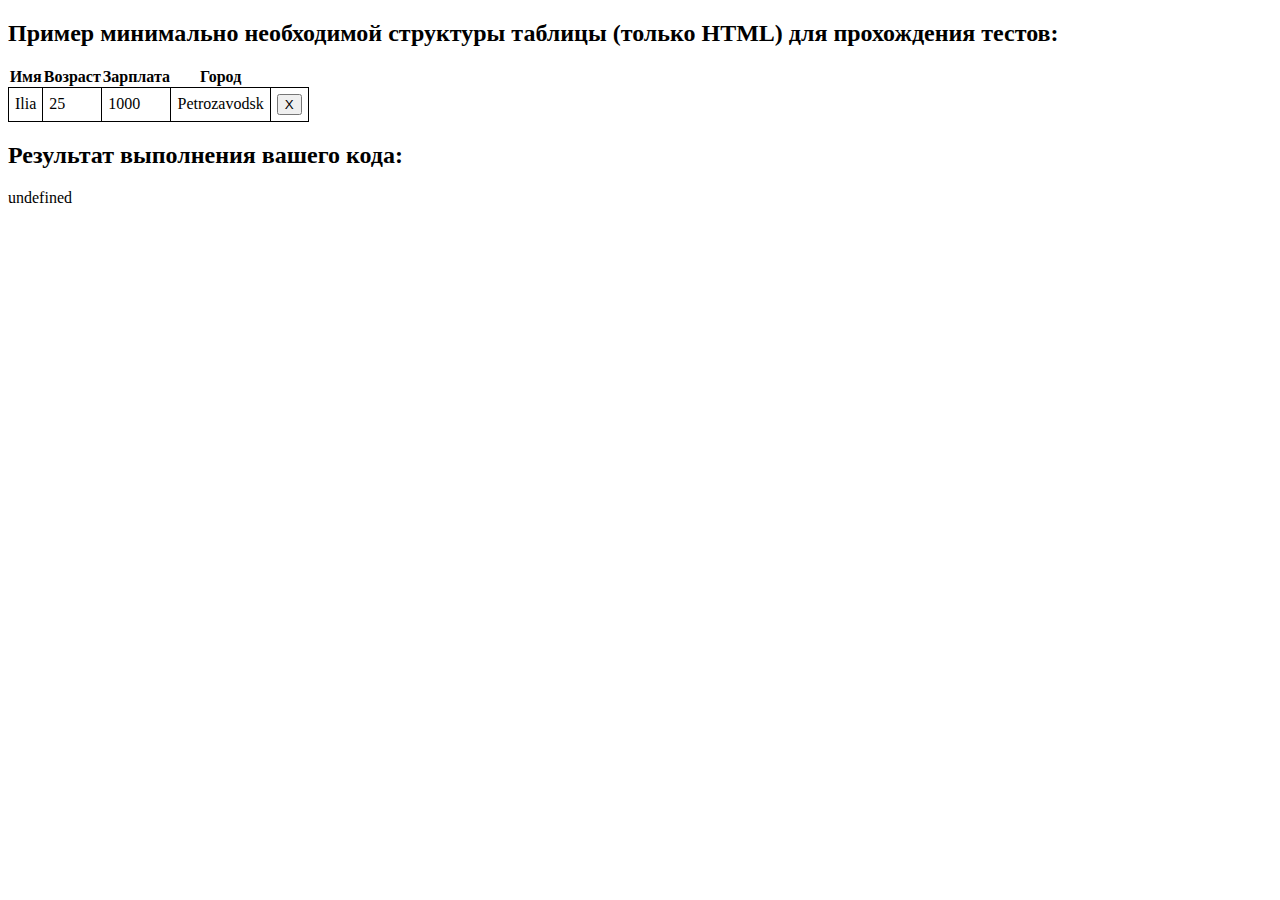
==== 6-module/1-task/index.html @ 4e1aabac "Added task Таблица с удаляемыми строками" ====
<!DOCTYPE html>
<html>

<head>
  <title>Очищаемая таблица</title>
  <link href="style.css" rel="stylesheet">
</head>

<body>
  <h2>Пример минимально необходимой структуры таблицы (только HTML) для прохождения тестов:</h1>
  <div class="example">
    <table>
      <thead>
        <tr>
          <th>Имя</th>
          <th>Возраст</th>
          <th>Зарплата</th>
          <th>Город</th>
          <th></th>
        </tr>
      </thead>
      <tbody>
        <tr>
          <td>Ilia</td>
          <td>25</td>
          <td>1000</td>
          <td>Petrozavodsk</td>
          <td><button>X</button></td>
        </tr>
      </tbody>
    </table>
  </div>

  <h2>Результат выполнения вашего кода:</h2>

  <script type="module">
    import UserTable from './index.js';

    let rows = [
      {
        name: 'Ilia',
        age: 25,
        salary: 1000,
        city: 'Petrozavodsk'
      },
      {
        name: 'Vasya',
        age: 14,
        salary: 1500,
        city: 'Moscow'
      },
      {
        name: 'Ivan',
        age: 22,
        salary: 100,
        city: 'Bryansk'
      },
      {
        name: 'Petya',
        age: 45,
        salary: 990,
        city: 'Chita'
      }
    ];

    let table = new UserTable(rows);
    document.body.append(table.elem);

  </script>
</body>

</html>
---- 6-module/1-task/style.css ----
td {
    border: 1px solid black;
    padding: 6px;
}

table { 
    border-collapse: collapse; 
}
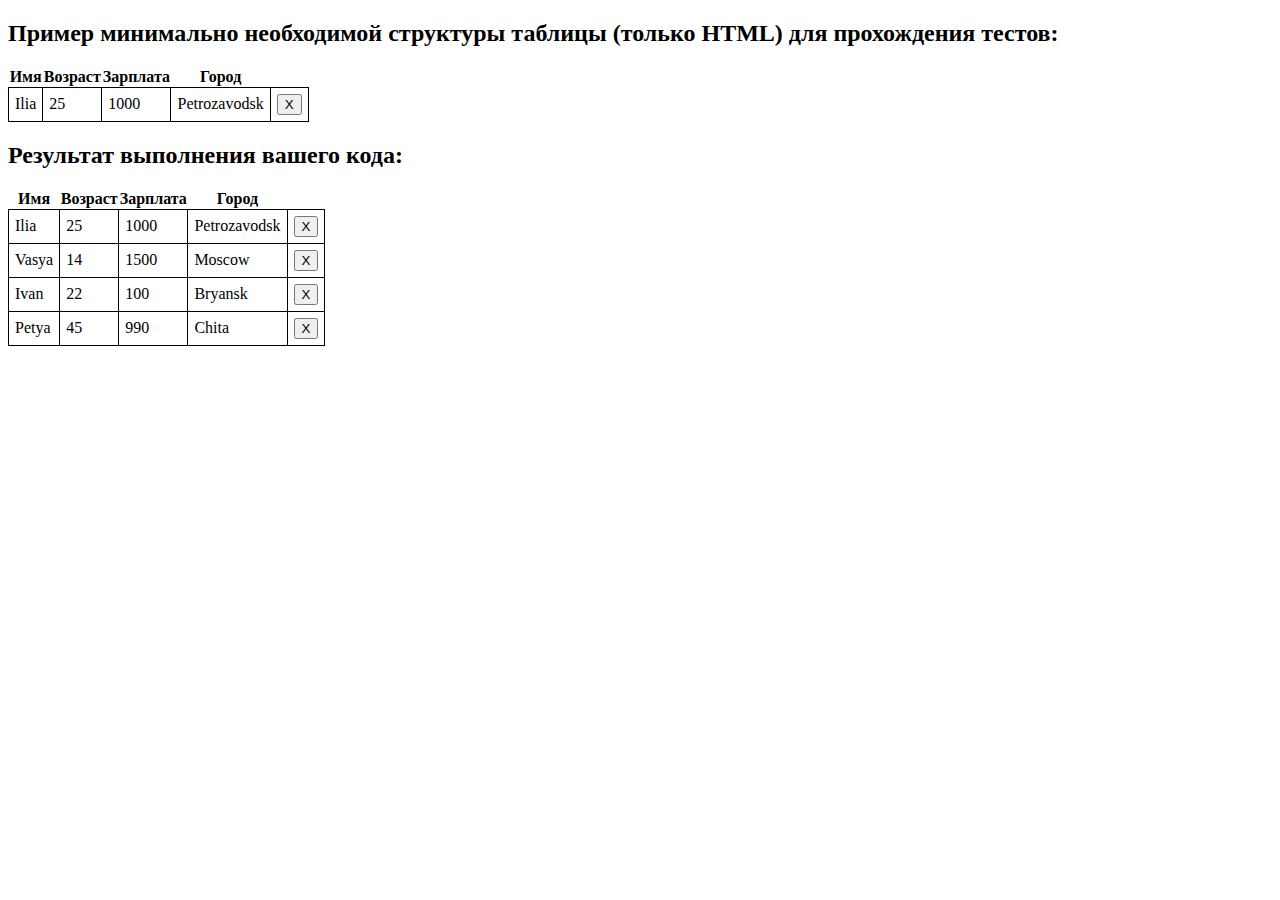
==== commit beb97be8: "Версия 1" ====
--- a/6-module/1-task/index.html
+++ b/6-module/1-task/index.html
@@ -1,39 +1,39 @@
 <!DOCTYPE html>
 <html>
-
-<head>
-  <title>Очищаемая таблица</title>
-  <link href="style.css" rel="stylesheet">
-</head>
-
-<body>
-  <h2>Пример минимально необходимой структуры таблицы (только HTML) для прохождения тестов:</h1>
-  <div class="example">
-    <table>
-      <thead>
-        <tr>
-          <th>Имя</th>
-          <th>Возраст</th>
-          <th>Зарплата</th>
-          <th>Город</th>
-          <th></th>
-        </tr>
-      </thead>
-      <tbody>
-        <tr>
-          <td>Ilia</td>
-          <td>25</td>
-          <td>1000</td>
-          <td>Petrozavodsk</td>
-          <td><button>X</button></td>
-        </tr>
-      </tbody>
-    </table>
-  </div>
-
-  <h2>Результат выполнения вашего кода:</h2>
-
-  <script type="module">
+    <head>
+        <title>Очищаемая таблица</title>
+        <link href="style.css" rel="stylesheet">
+    </head>
+    <body>
+        <h2>
+            Пример минимально необходимой структуры таблицы (только HTML) для прохождения тестов:
+        </h1>
+        <div class="example">
+            <table>
+                <thead>
+                    <tr>
+                        <th>Имя</th>
+                        <th>Возраст</th>
+                        <th>Зарплата</th>
+                        <th>Город</th>
+                        <th></th>
+                    </tr>
+                </thead>
+                <tbody>
+                    <tr>
+                        <td>Ilia</td>
+                        <td>25</td>
+                        <td>1000</td>
+                        <td>Petrozavodsk</td>
+                        <td>
+                            <button>X</button>
+                        </td>
+                    </tr>
+                </tbody>
+            </table>
+        </div>
+        <h2>Результат выполнения вашего кода:</h2>
+        <script type="module">
     import UserTable from './index.js';
 
     let rows = [
@@ -65,8 +65,6 @@
 
     let table = new UserTable(rows);
     document.body.append(table.elem);
-
-  </script>
-</body>
-
+        </script>
+    </body>
 </html>
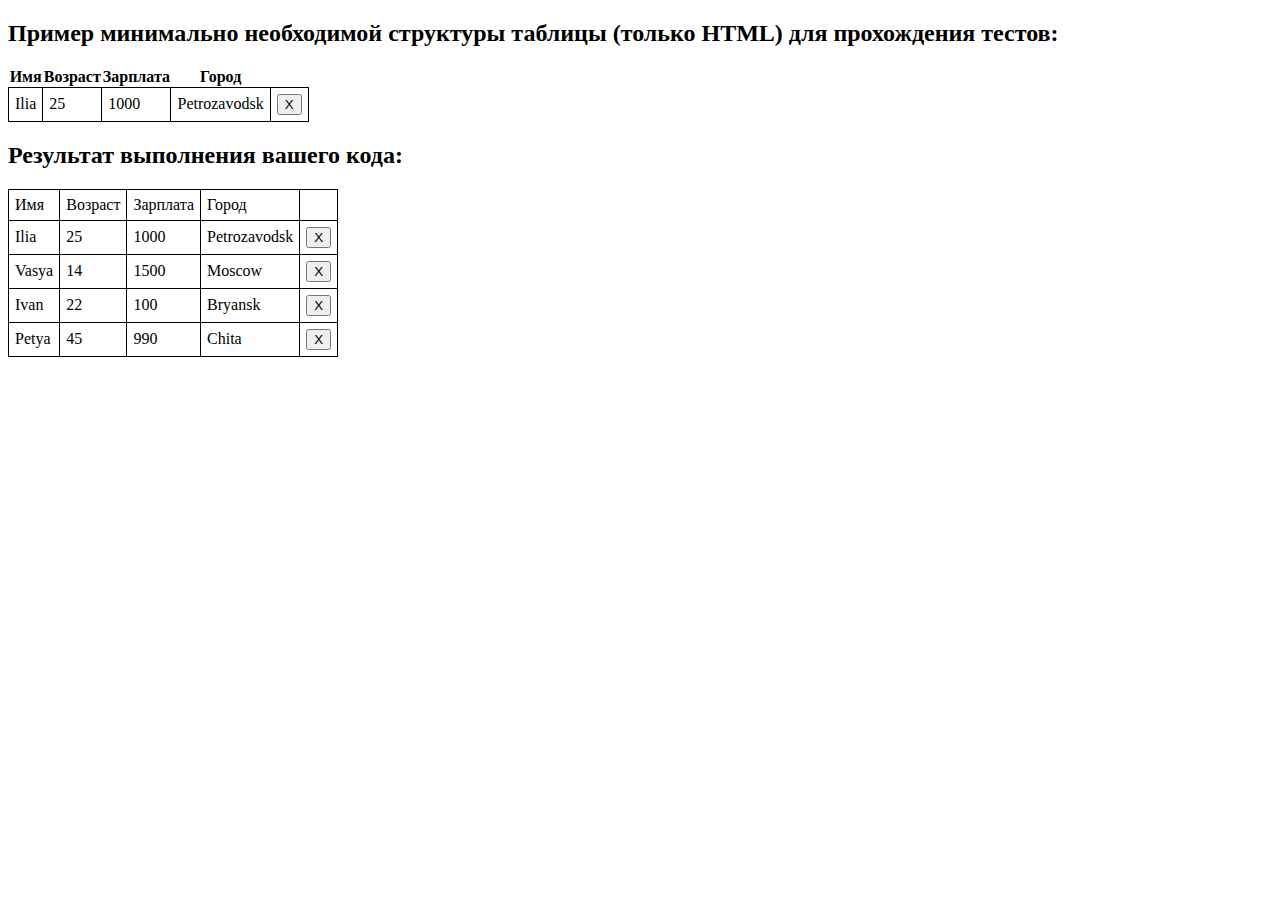
==== commit 6db98acf: "Added teacher solution for task: Таблица с удаляемыми строками" ====
--- a/6-module/1-task/index.html
+++ b/6-module/1-task/index.html
@@ -1,39 +1,39 @@
 <!DOCTYPE html>
 <html>
-    <head>
-        <title>Очищаемая таблица</title>
-        <link href="style.css" rel="stylesheet">
-    </head>
-    <body>
-        <h2>
-            Пример минимально необходимой структуры таблицы (только HTML) для прохождения тестов:
-        </h1>
-        <div class="example">
-            <table>
-                <thead>
-                    <tr>
-                        <th>Имя</th>
-                        <th>Возраст</th>
-                        <th>Зарплата</th>
-                        <th>Город</th>
-                        <th></th>
-                    </tr>
-                </thead>
-                <tbody>
-                    <tr>
-                        <td>Ilia</td>
-                        <td>25</td>
-                        <td>1000</td>
-                        <td>Petrozavodsk</td>
-                        <td>
-                            <button>X</button>
-                        </td>
-                    </tr>
-                </tbody>
-            </table>
-        </div>
-        <h2>Результат выполнения вашего кода:</h2>
-        <script type="module">
+
+<head>
+  <title>Очищаемая таблица</title>
+  <link href="style.css" rel="stylesheet">
+</head>
+
+<body>
+  <h2>Пример минимально необходимой структуры таблицы (только HTML) для прохождения тестов:</h1>
+  <div class="example">
+    <table>
+      <thead>
+        <tr>
+          <th>Имя</th>
+          <th>Возраст</th>
+          <th>Зарплата</th>
+          <th>Город</th>
+          <th></th>
+        </tr>
+      </thead>
+      <tbody>
+        <tr>
+          <td>Ilia</td>
+          <td>25</td>
+          <td>1000</td>
+          <td>Petrozavodsk</td>
+          <td><button>X</button></td>
+        </tr>
+      </tbody>
+    </table>
+  </div>
+
+  <h2>Результат выполнения вашего кода:</h2>
+
+  <script type="module">
     import UserTable from './index.js';
 
     let rows = [
@@ -65,6 +65,8 @@
 
     let table = new UserTable(rows);
     document.body.append(table.elem);
-        </script>
-    </body>
+
+  </script>
+</body>
+
 </html>
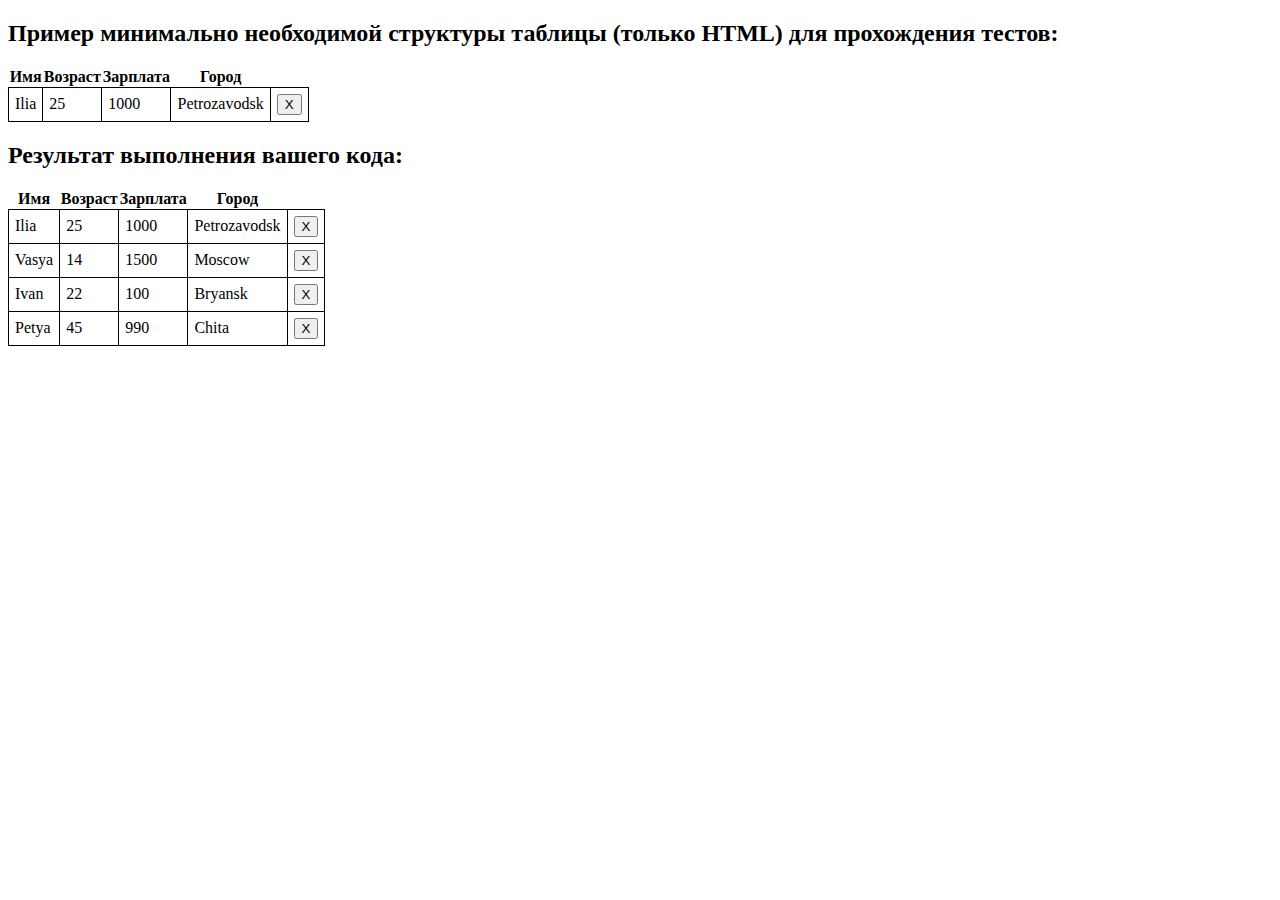
==== commit dbd73d67: "Merge pull request #8 from v-mokrushin/master" ====
--- a/6-module/1-task/index.html
+++ b/6-module/1-task/index.html
@@ -1,39 +1,39 @@
 <!DOCTYPE html>
 <html>
-
-<head>
-  <title>Очищаемая таблица</title>
-  <link href="style.css" rel="stylesheet">
-</head>
-
-<body>
-  <h2>Пример минимально необходимой структуры таблицы (только HTML) для прохождения тестов:</h1>
-  <div class="example">
-    <table>
-      <thead>
-        <tr>
-          <th>Имя</th>
-          <th>Возраст</th>
-          <th>Зарплата</th>
-          <th>Город</th>
-          <th></th>
-        </tr>
-      </thead>
-      <tbody>
-        <tr>
-          <td>Ilia</td>
-          <td>25</td>
-          <td>1000</td>
-          <td>Petrozavodsk</td>
-          <td><button>X</button></td>
-        </tr>
-      </tbody>
-    </table>
-  </div>
-
-  <h2>Результат выполнения вашего кода:</h2>
-
-  <script type="module">
+    <head>
+        <title>Очищаемая таблица</title>
+        <link href="style.css" rel="stylesheet">
+    </head>
+    <body>
+        <h2>
+            Пример минимально необходимой структуры таблицы (только HTML) для прохождения тестов:
+        </h1>
+        <div class="example">
+            <table>
+                <thead>
+                    <tr>
+                        <th>Имя</th>
+                        <th>Возраст</th>
+                        <th>Зарплата</th>
+                        <th>Город</th>
+                        <th></th>
+                    </tr>
+                </thead>
+                <tbody>
+                    <tr>
+                        <td>Ilia</td>
+                        <td>25</td>
+                        <td>1000</td>
+                        <td>Petrozavodsk</td>
+                        <td>
+                            <button>X</button>
+                        </td>
+                    </tr>
+                </tbody>
+            </table>
+        </div>
+        <h2>Результат выполнения вашего кода:</h2>
+        <script type="module">
     import UserTable from './index.js';
 
     let rows = [
@@ -65,8 +65,6 @@
 
     let table = new UserTable(rows);
     document.body.append(table.elem);
-
-  </script>
-</body>
-
+        </script>
+    </body>
 </html>
